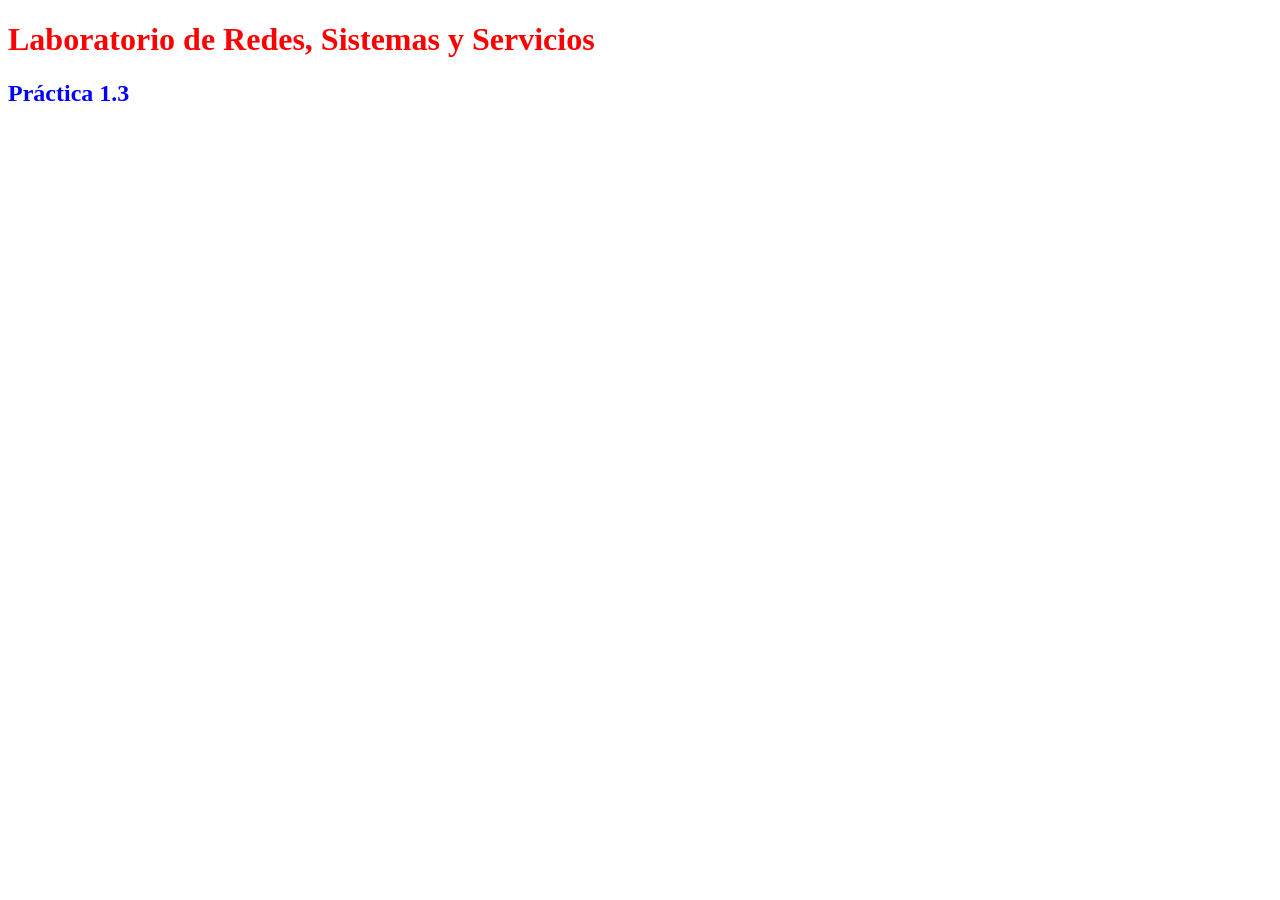
==== p1.3/servidor/index.html @ 82a4a963 "pasa páginas html" ====
<!DOCTYPE html>

<html>
	<head>
		<title> Pr&aacutectica 1.3</title>
	</head>

	<body>
		<h1 style="color:red">Laboratorio de Redes, Sistemas y Servicios</h1>
		<h2 style="color:blue">Pr&aacutectica 1.3</h2>
	</body>
</html>
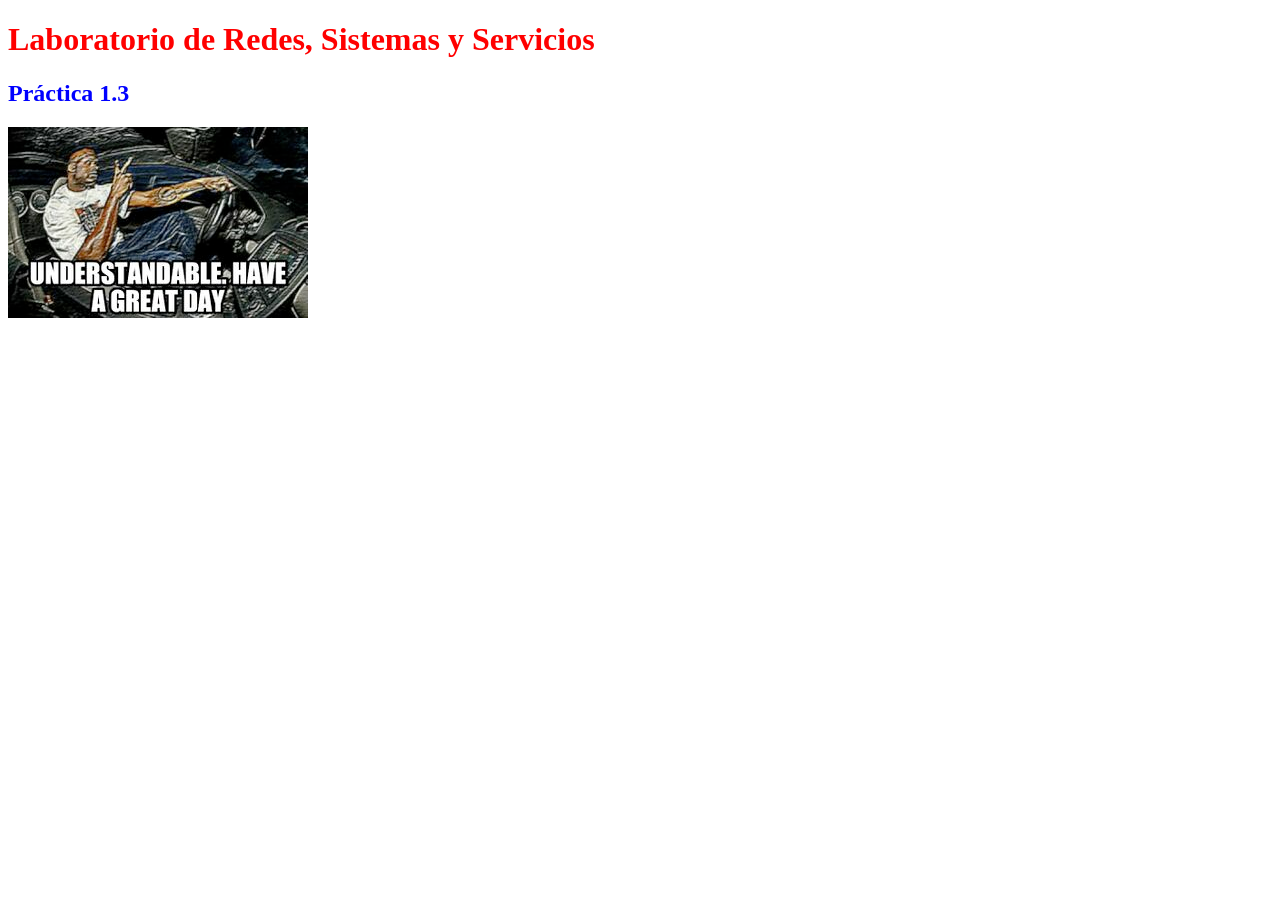
==== commit 57f3129a: "no muestra la imagen" ====
--- a/p1.3/servidor/index.html
+++ b/p1.3/servidor/index.html
@@ -8,5 +8,7 @@
 	<body>
 		<h1 style="color:red">Laboratorio de Redes, Sistemas y Servicios</h1>
 		<h2 style="color:blue">Pr&aacutectica 1.3</h2>
+		<img src="Have_a_Great_Day.jpg"> 
+		<!--<img src="a.jpg"> -->
 	</body>
 </html>
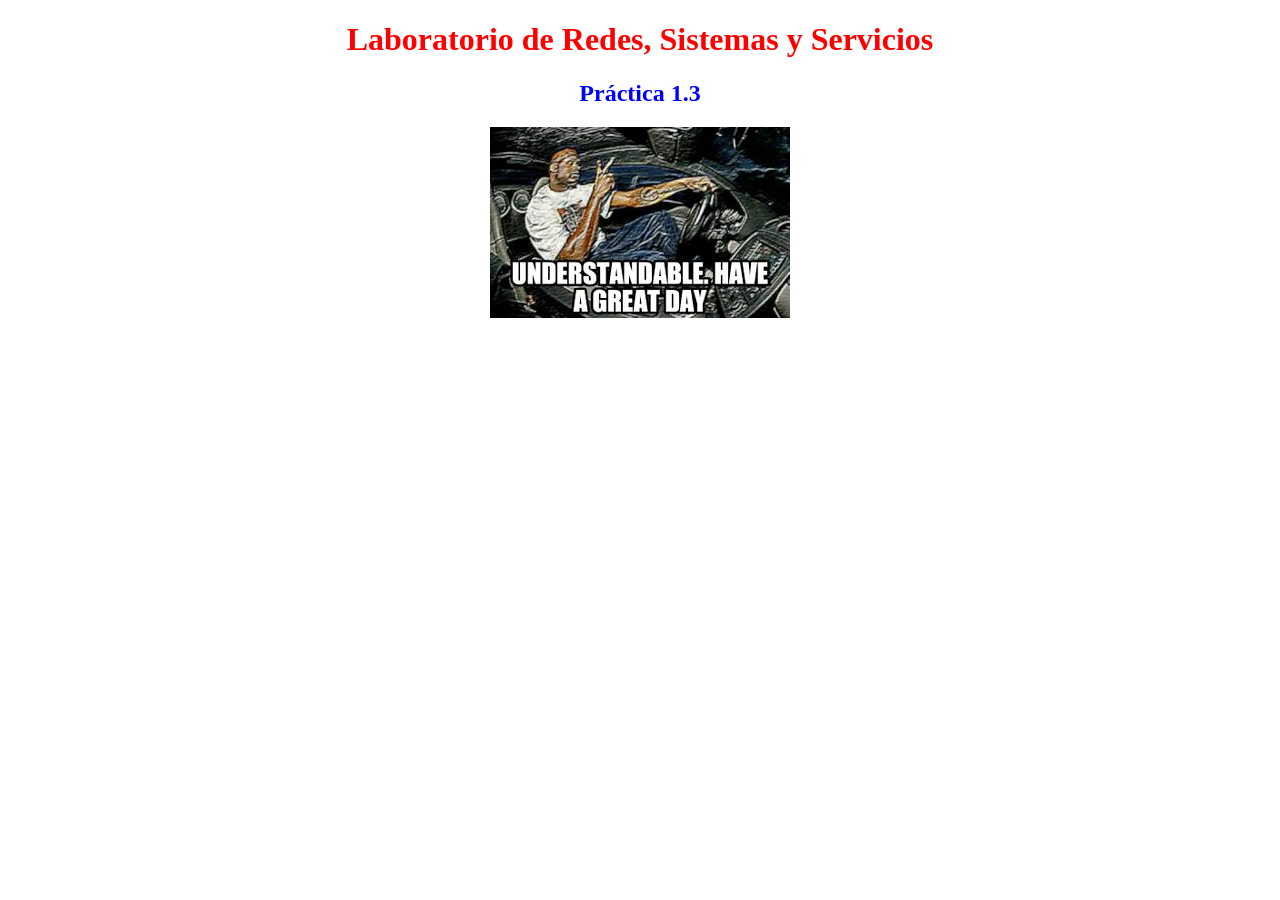
==== commit c26752fd: "muestro los datos post" ====
--- a/p1.3/servidor/index.html
+++ b/p1.3/servidor/index.html
@@ -6,9 +6,11 @@
 	</head>
 
 	<body>
+	<center>
 		<h1 style="color:red">Laboratorio de Redes, Sistemas y Servicios</h1>
 		<h2 style="color:blue">Pr&aacutectica 1.3</h2>
 		<img src="Have_a_Great_Day.jpg"> 
 		<!--<img src="a.jpg"> -->
 	</body>
+	</center>
 </html>
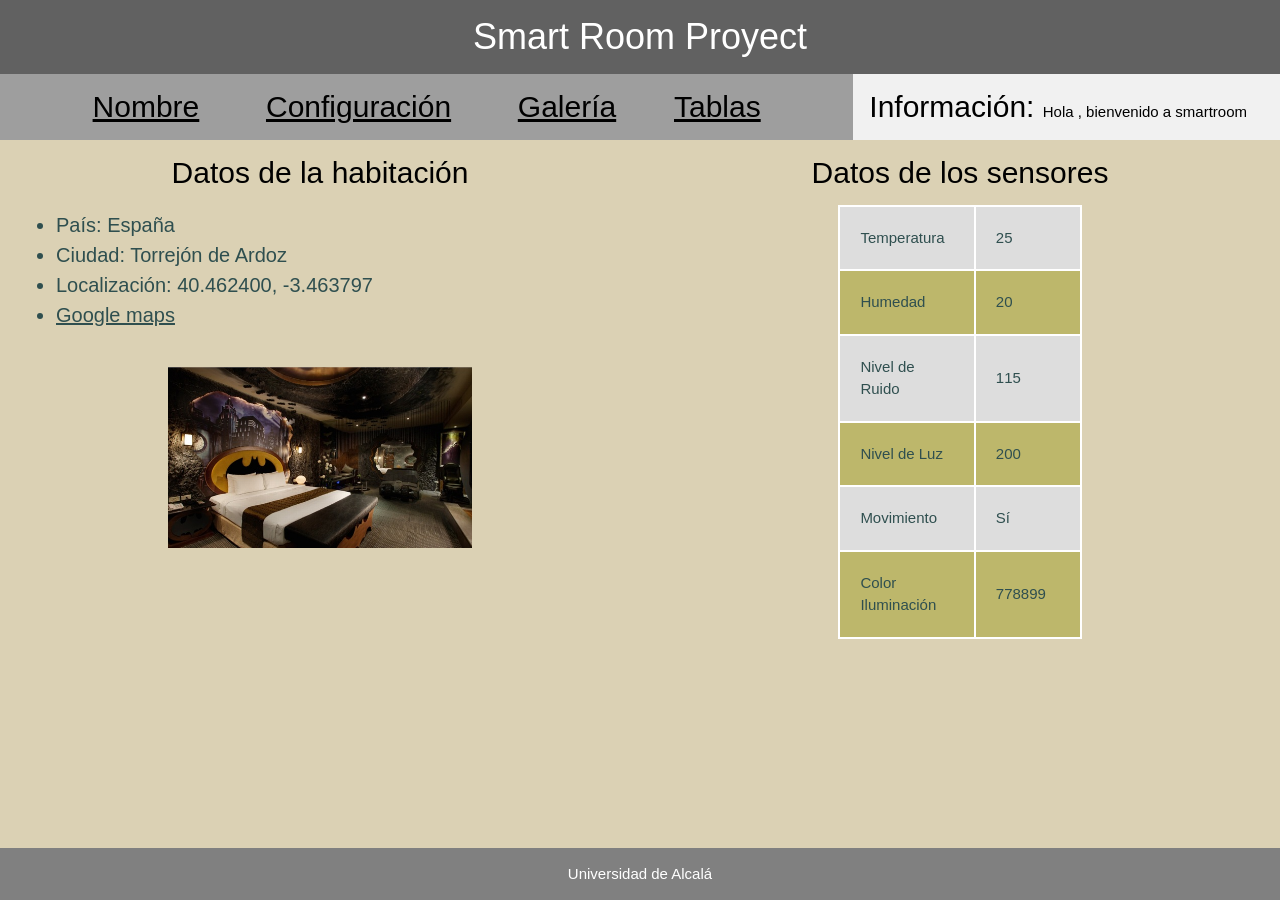
==== commit 0248b223: "presentación" ====
--- a/p1.3/servidor/index.html
+++ b/p1.3/servidor/index.html
@@ -1,16 +1,94 @@
-<!DOCTYPE html>
 
-<html>
-	<head>
-		<title> Pr&aacutectica 1.3</title>
-	</head>
+<!DOCTYPE HTML>
+<html manifest="manifest.appcache">
+<meta name="viewport" content="width=device-width, initial-scale=1">
+<link rel="stylesheet" href="https://www.w3schools.com/w3css/4/w3.css">
 
-	<body>
-	<center>
-		<h1 style="color:red">Laboratorio de Redes, Sistemas y Servicios</h1>
-		<h2 style="color:blue">Pr&aacutectica 1.3</h2>
-		<img src="Have_a_Great_Day.jpg"> 
-		<!--<img src="a.jpg"> -->
-	</body>
-	</center>
+
+
+  <head>
+	<title> Smart Room Proyect </title>
+  <link rel="stylesheet" type="text/css" href="css/iroom.css">
+  <meta http-equiv="Expires" content="0">
+  <meta http-equiv="Last-Modified" content="0">
+  <meta http-equiv="Cache-Control" content="no-cache, no-store, must-revalidate">
+  <meta http-equiv="Pragma" content="no-cache"> 
+  <script>
+      function funcionLoad() {
+       document.getElementById('fname').innerHTML = localStorage.getItem('nombre'); 
+      } 
+  </script>
+  </head>
+
+<body onload='funcionLoad()'>
+ <div class="main">
+  <div class="a">
+   <div class="w3-container w3-dark-gray">
+        <h1 style="color: #OO8OOO"> Smart Room Proyect </h1>
+   </div>
+  </div>
+
+  <div class="b">
+  <div class="w3-container w3-twothird w3-gray">
+        <h2 style="text-align: center;"> <a class="ref1" href="minombre.html">Nombre</a> &nbsp; &nbsp; &nbsp; &nbsp;<a class="ref1" href="config.html">Configuraci&oacuten</a> &nbsp; &nbsp; &nbsp; &nbsp;<a class="ref1" href="galeria.html">Galer&iacutea</a>&nbsp; &nbsp; &nbsp; &nbsp;<a class="ref1" href="tablas.html">Tablas</a>  </h2>
+  </div>
+  </div>
+  <div class="w3-third w3-container w3-light-gray">
+        <h2> Informaci&oacuten: <span style="font-size: 15px;">Hola <span id="fname"></span>, bienvenido a smartroom</span><span></h2>
+  </div>
+  <div class="d">
+   <div class="w3-half w3-container">
+        <h2> Datos de la habitaci&oacuten </h2>
+        <ul>
+                <li> Pa&iacutes: Espa&ntildea </li>
+                <li> Ciudad: Torrej&oacuten de Ardoz </li>
+                <li> Localizaci&oacuten: 40.462400, -3.463797 </li>
+                <li> <a class="ref2" href="https://www.google.com/maps/@40.4622165,-3.4639523,18z"> Google maps </a> </li>
+        </ul>
+        
+	<br/>
+        <img src="images/batcueva.jpg" style="width:50%">
+        
+   </div>
+  </div>
+<div class="e">
+ <div class="w3-half w3-container">
+        <h2> Datos de los sensores </h2>
+	
+        <table class="center">
+          <tr>
+                <td> Temperatura </td>
+                <td> 25 </td>
+          </tr>
+          <tr>
+                <td> Humedad </td>
+                <td> 20 </td>
+          </tr>
+          <tr>
+                <td> Nivel de Ruido </td>
+                <td> 115 </td>
+          </tr>
+          <tr>
+                <td> Nivel de Luz </td>
+                <td> 200 </td>
+          </tr>
+          <tr>
+                <td> Movimiento </td>
+                <td> S&iacute </td>
+          </tr>
+          <tr>
+                <td> Color Iluminaci&oacuten </td>
+                <td> 778899 </td>
+          </tr>
+        </table>
+  </div>
+</div>
+
+<div class="footer">
+        <p> Universidad de Alcal&aacute </p>
+</div>
+
+</div>
+</body>
+
 </html>
--- a/p1.3/servidor/css/iroom.css
+++ b/p1.3/servidor/css/iroom.css
@@ -0,0 +1,134 @@
+div.main {
+	min-height: 100%;
+	background-color: #DBD1B4;
+}
+html, body {
+	height: 100%;
+	margin: 0;
+}	
+div.a {
+	text-align: center;
+}
+div.footer {
+        position: fixed;
+        left:0;
+        bottom:0;
+	background-color: gray;
+        text-align:center;
+        width:100%;
+        color:white;
+}
+
+
+
+div.a {
+	text-align: center;
+}
+div.b {
+	color: white;
+}
+div.d {
+	text-align: center;
+	height:100%;
+}
+div.e {
+	text-align: center;
+	height: 100%;
+  }
+ul {
+	text-align: left;
+	color: #2F4F4F;
+  }
+ul li{
+        font-size:20px;
+}
+table, td {
+  border: 2px solid white;
+  text-align: left;
+  width: 40%;
+  border-collapse: collapse;
+  padding: 20px;
+  }
+tr:nth-child(even) {
+  background-color: #BDB76B;
+  }
+tr:nth-child(odd) {
+  background-color: #DDD;
+}
+tr:hover td{
+  background-color: #FAFAD2;
+  }
+table.center {
+  margin-left:auto;
+  margin-right:auto;
+  }
+table {
+	color: #2F4F4F;
+}
+div.footer {
+        position: fixed;
+        left:0;
+        bottom:0;
+	background-color: gray;
+        text-align:center;
+        width:100%;
+        color:white;
+}
+div.main {
+	min-height: 100%;
+	background-color: #DBD1B4;
+}
+html, body {
+	height: 100%;
+	margin: 0;
+}	
+a.ref1:hover {
+  color: white;
+}
+a.ref2:hover {
+  color:blue;
+}
+
+div.f {
+	text-align: center;
+}
+div.config {
+	height: 100%;
+	background-color: #DBD1B4;
+}
+html, body {
+	height: 100%;
+	margin: 0;
+}
+div.g {
+	text-align: center;	
+}
+div.h {
+	text-align: center;
+}
+form {
+	text-align: left;
+}
+div.footer {
+        position: fixed;
+        left:0;
+        bottom:0;
+	background-color: gray;
+        text-align:center;
+        width:100%;
+        color:white;
+}
+div.volver {
+        text-align:center;
+        width:100%;
+        
+}
+a.ref3:hover {
+	color:gray;
+}
+a.ref4:hover {
+  color:gray;
+}
+form {
+	color: #2F4F4F;
+}
